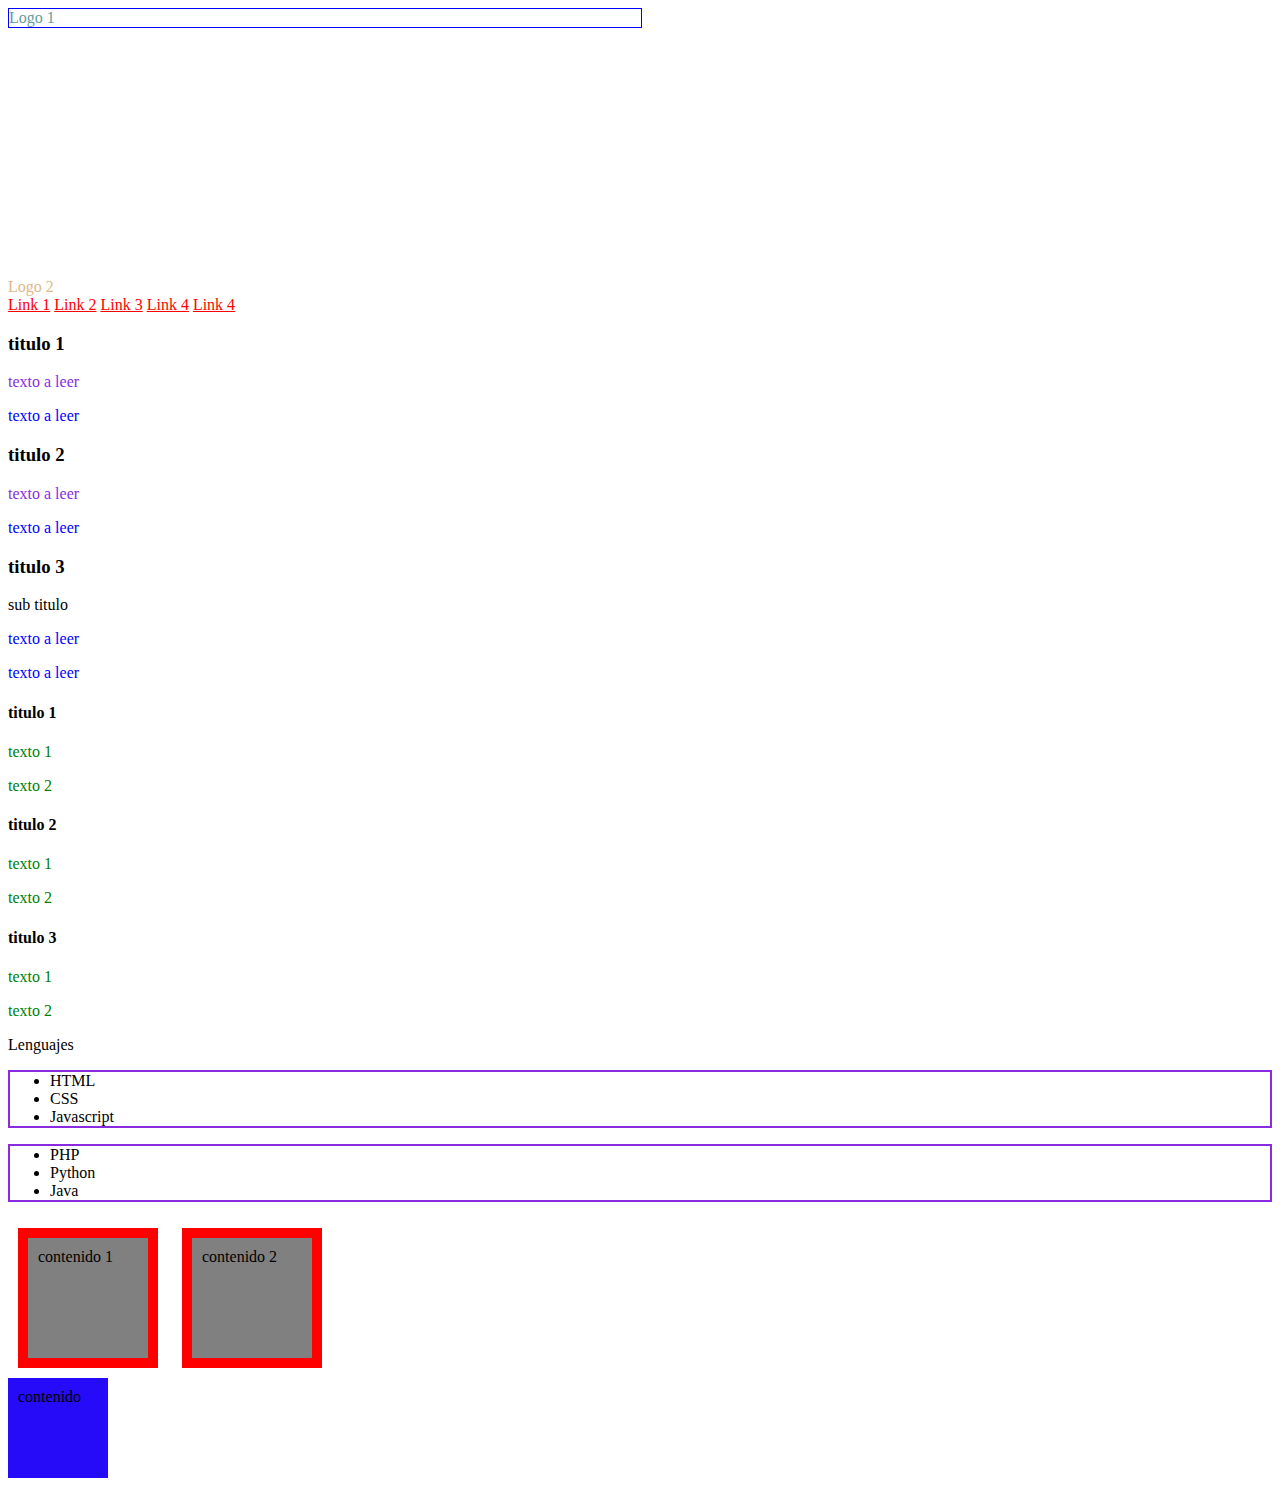
==== index.html @ 968a5101 "Intro to HTML and CSS" ====
<!DOCTYPE html>
<html lang="en">
<head>
    <meta charset="UTF-8">
    <meta name="viewport" content="width=device-width, initial-scale=1.0">
    <title>Document</title>
    <link rel="stylesheet" href="https://cdnjs.cloudflare.com/ajax/libs/font-awesome/6.4.0/css/all.min.css" integrity="sha512-iecdLmaskl7CVkqkXNQ/ZH/XLlvWZOJyj7Yy7tcenmpD1ypASozpmT/E0iPtmFIB46ZmdtAc9eNBvH0H/ZpiBw==" crossorigin="anonymous" referrerpolicy="no-referrer" />
    <link rel="stylesheet" href="style.css">
</head>
<body>
    <div id="home">
        <div id="header">
            <div class="logo">Logo 1</div>
        </div>
    </div>

    <div id="header">
        <div class="logo">
            <i class="fa-brands fa-html5"></i> Logo 2
        </div>
    </div>


    <a href="index.html" class="link">Link 1</a>
    <a href="index.html" class="link">Link 2</a>
    <a href="index.html" class="link">Link 3</a>
    <a href="index.html" class="link">Link 4</a>
    <a href="index2.html" class="link">Link 4</a>



    <h3>titulo 1</h3>
    <p>texto a leer</p>
    <p>texto a leer</p>

    <h3>titulo 2</h3>
    <p>texto a leer</p>
    <p>texto a leer</p>

    <h3>titulo 3</h3>
    <span>sub titulo</span>
    <p>texto a leer</p>
    <p>texto a leer</p>



    <h4>titulo 1</h4>
    <p>texto 1</p>
    <p>texto 2</p>

    <h4>titulo 2</h4>
    <p>texto 1</p>
    <p>texto 2</p>

    <h4>titulo 3</h4>
    <p>texto 1</p>
    <p>texto 2</p>

    <div>
        <span>Lenguajes</span>
        <ul>
            <li>HTML</li>
            <li>CSS</li>
            <li>Javascript</li>
        </ul>
        <ul>
            <li>PHP</li>
            <li>Python</li>
            <li>Java</li>
        </ul>
    </div>

    <div class="box">contenido 1</div>
    <div class="box">contenido 2</div>

    <div class="contenedor">
        <div class="contenido">
            contenido
        </div>
    </div>

</body>
</html>
---- style.css ----
/* 

selector {
    propiedad: valor;
}

percent: %
pixel: px
viewport width: vw
viewport height: vh

Selector Specificity (0, 0, 0) (id, class, element)


Colores

rgb = (0-255, 0-255, 0-255)
rgba = (0-255, 0-255, 0-255, 0-1)
0-9A-F
hex = 000000(00) FFFFFF(00)


Medidas (margin, padding)
t = top, r = right, b = bottom, l = left

margin: 10px; (trbl)
margin: 10px 10px; (tb rl)
margin: 10px 10px 10px; (t rl b)
margin: 10px 10px 10px 10px; (t r b l)

padding: 10px; (trbl)
padding: 10px 10px; (tb rl)
padding: 10px 10px 10px; (t rl b)
padding: 10px 10px 10px 10px; (t r b l)

margin-top
      -right
      -bottom
      -left

padding-top
      -right
      -bottom
      -left

*/

/* Selector Universal */
* {
    border: 0;
}

/* Selector ID */
#home {
    width: 100%;
    height: 30vh;
}

#header {
    width: 50%;
    color: blue;
}

/* Selector de Clase */
.link {
    color: red;
}

/* Selector de Elemento o Tag */

p {
    color: blue;
}
/* Selector Descendiente */
#home #header {
    width: 100%;
    color: red;
    border: 1px solid red;
}

#home .logo {
    width: 10%;
}

/* Selector Adyacente */

h3 + p {
    color: blueviolet;
}

/* Selector Hijo */
#home > #header {
    width: 50%;
    border: 1px solid blue;
}
#home > #header > .logo {
    color:cadetblue;
}

#header > .logo {
    color: burlywood;
}

/* Selector Hermano */
h4 ~ p {
    color: green;
}

span ~ ul {
    border: 2px solid blueviolet;
}

/* Selector Pseudo Clase */

.link:visited {
    color: burlywood;
}

.link:hover {
    color: blue;
}

div:hover {
    background-color: #00ff0033;
}


.box {
    width: 100px;
    height: 100px;
    background-color: gray;
    margin: 10px;
    border: 10px solid red;
    display: inline-block;
    padding: 10px;
}

.contenedor {
    width: 100px;
    height: 100px;
    background-color: blue;
}

.contenedor .contenido {
    width: 100px;
    height: 100px;
    padding: 10px;
    background-color: #8a2be244;
    box-sizing: border-box;
}
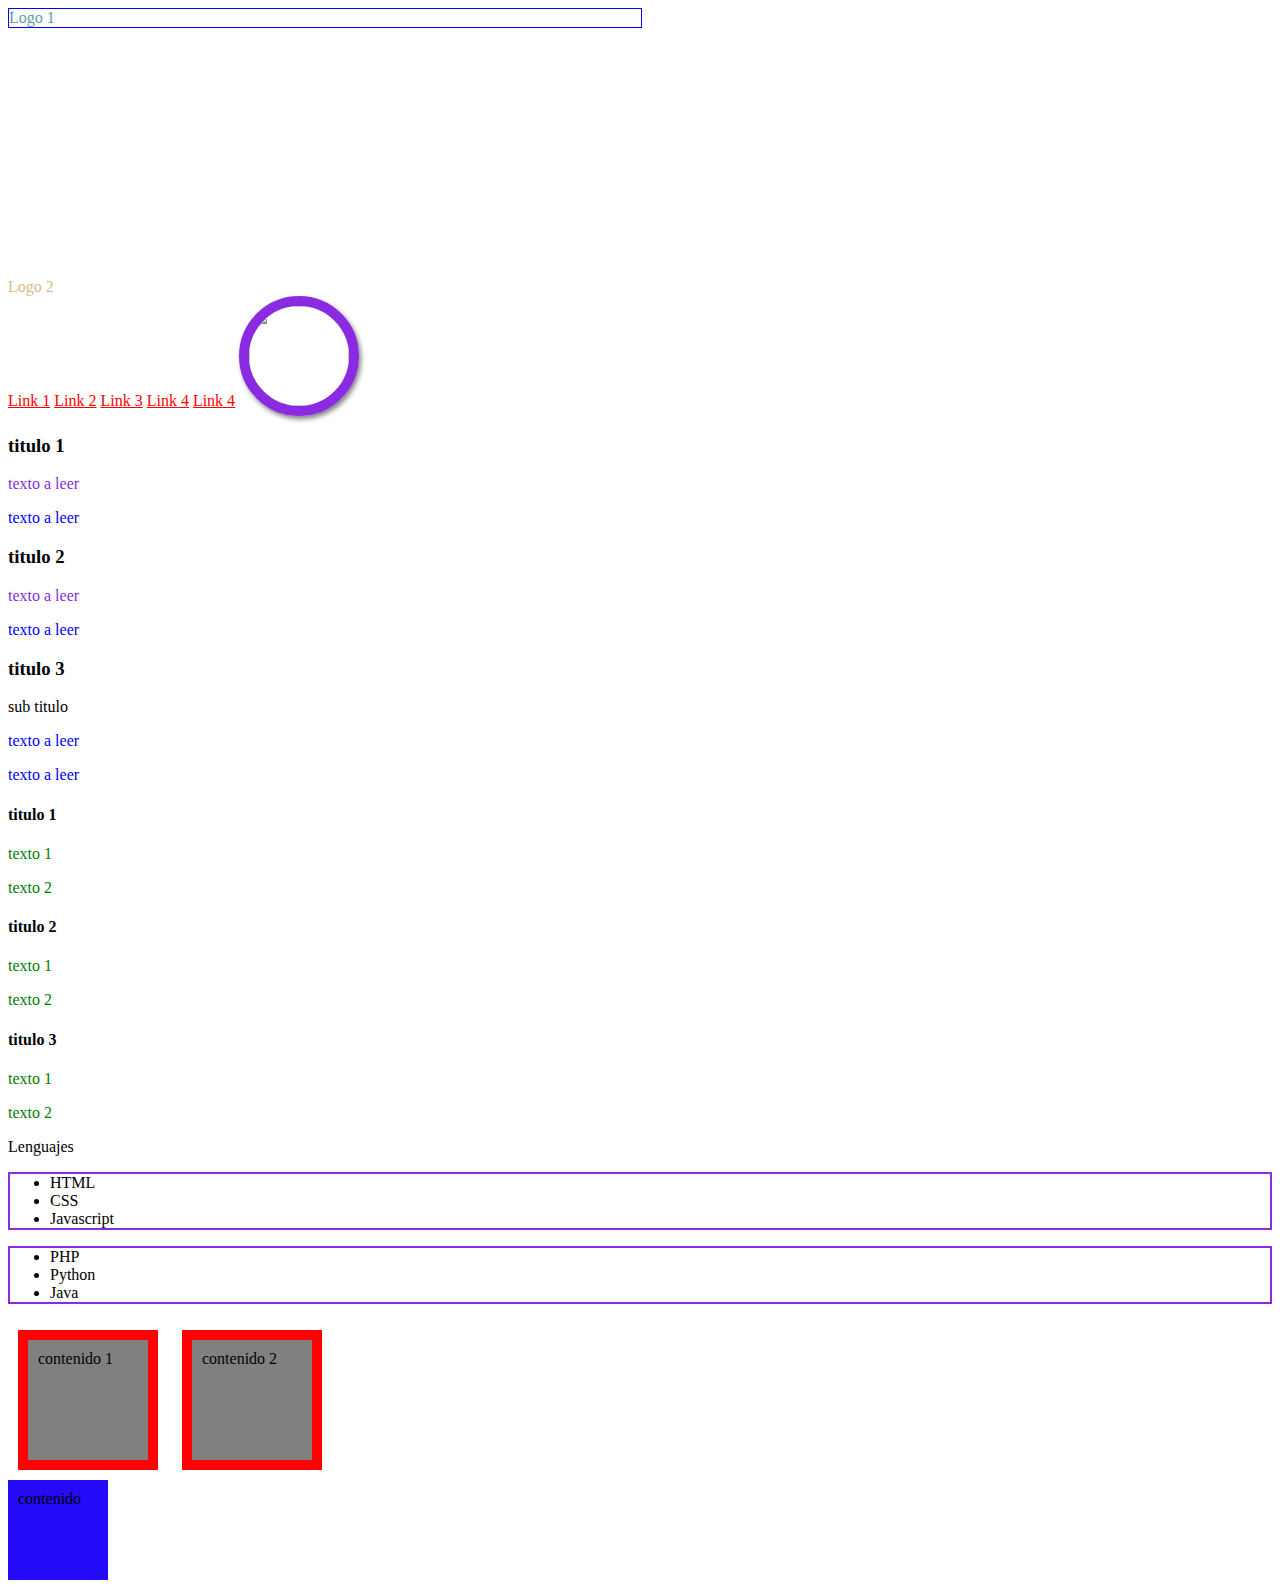
==== commit b0b7ca97: "Intro to HTML and CSS" ====
--- a/index.html
+++ b/index.html
@@ -27,7 +27,7 @@
     <a href="index.html" class="link">Link 4</a>
     <a href="index2.html" class="link">Link 4</a>
 
-
+    <img src="https://picsum.photos/id/237/200/300" alt="">
 
     <h3>titulo 1</h3>
     <p>texto a leer</p>
--- a/style.css
+++ b/style.css
@@ -147,4 +147,13 @@
     padding: 10px;
     background-color: #8a2be244;
     box-sizing: border-box;
+}
+
+img {
+    width: 100px;
+    height: 100px;
+    border-radius: 100%;
+    border: 10px solid blueviolet;
+    object-fit: cover;
+    box-shadow: 2px 3px 5px gray;
 }